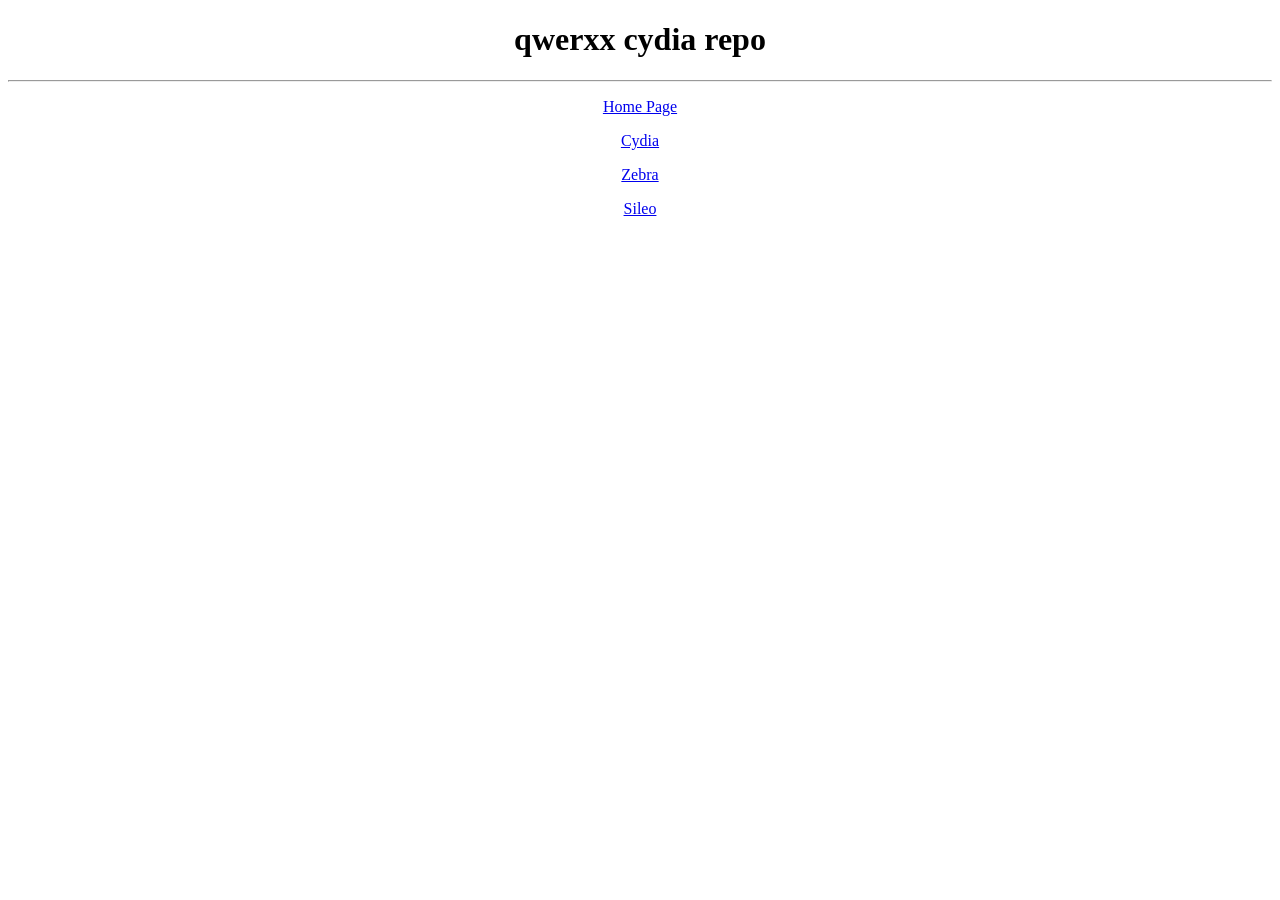
==== repo/index.html @ 64d7222e "Create index.html" ====
<!DOCTYPE html>
<html>
    <head>
        <meta name="viewport" content="width=device-width, initial-scale=1.0">
        <title>qwerxx cydia repo</title>
        <link rel="stylesheet" href="../style.css">
    </head>
    <body>
        <div align="center">
        <h1>qwerxx cydia repo</h1>
        <hr/>
        <p><a href="../index.html">Home Page</a></p>
        <p><a href="cydia://url/https://cydia.saurik.com/api/share#?source=https://qwerxx.github.io/repo/">Cydia</a></p>
        <p><a href="zbra://sources/add/https://qwerxx.github.io/repo/">Zebra</a></p>
        <p><a href="sileo://source/https://qwerxx.github.io/repo/">Sileo</a></p>
        </div>
    </body>
</html>
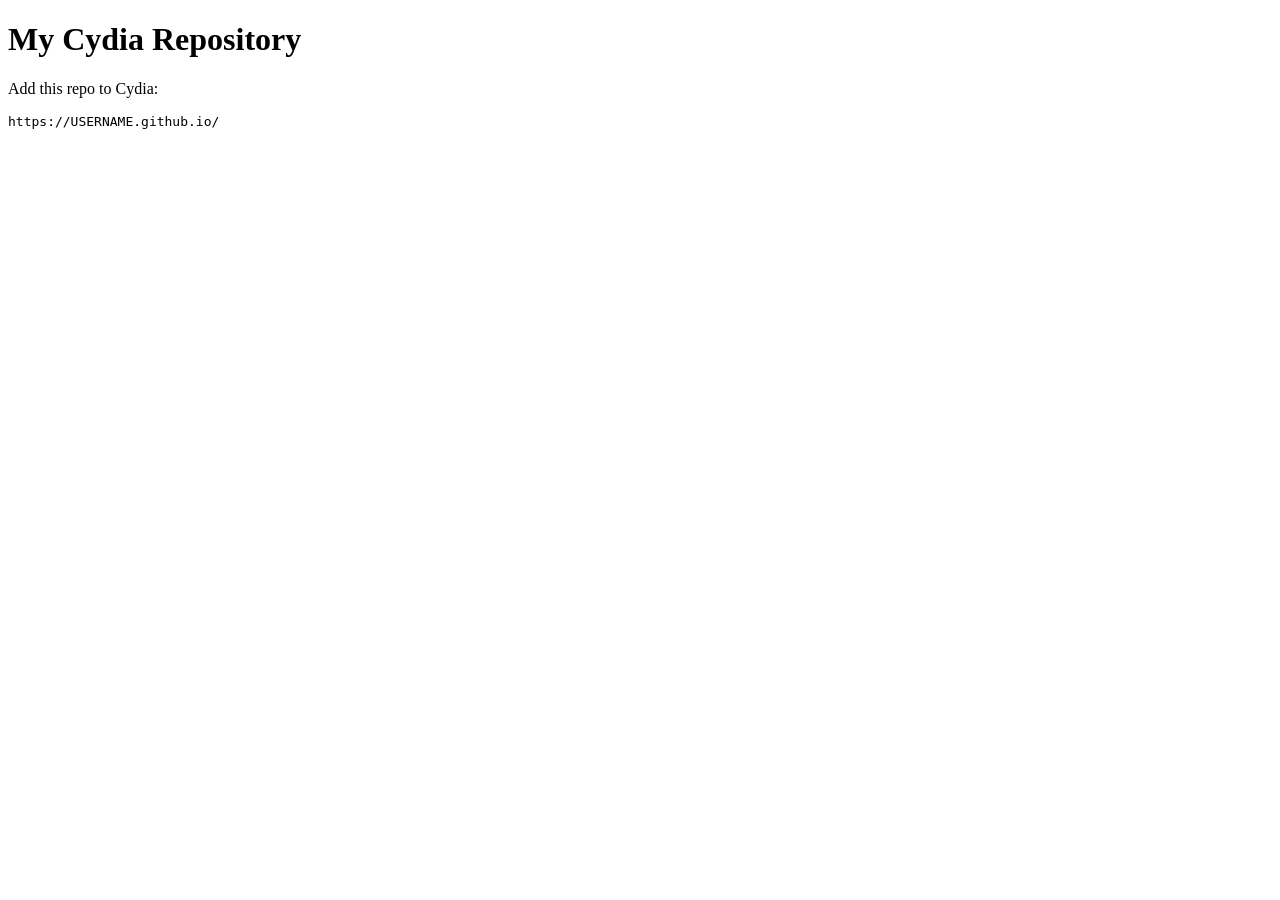
==== commit 78d5ab38: "Add files via upload" ====
--- a/repo/index.html
+++ b/repo/index.html
@@ -1,18 +1,12 @@
 <!DOCTYPE html>
 <html>
-    <head>
-        <meta name="viewport" content="width=device-width, initial-scale=1.0">
-        <title>qwerxx cydia repo</title>
-        <link rel="stylesheet" href="../style.css">
-    </head>
-    <body>
-        <div align="center">
-        <h1>qwerxx cydia repo</h1>
-        <hr/>
-        <p><a href="../index.html">Home Page</a></p>
-        <p><a href="cydia://url/https://cydia.saurik.com/api/share#?source=https://qwerxx.github.io/repo/">Cydia</a></p>
-        <p><a href="zbra://sources/add/https://qwerxx.github.io/repo/">Zebra</a></p>
-        <p><a href="sileo://source/https://qwerxx.github.io/repo/">Sileo</a></p>
-        </div>
-    </body>
+<head>
+<meta charset="utf-8">
+<title>My Cydia Repo</title>
+</head>
+<body>
+<h1>My Cydia Repository</h1>
+<p>Add this repo to Cydia:</p>
+<pre>https://USERNAME.github.io/</pre>
+</body>
 </html>
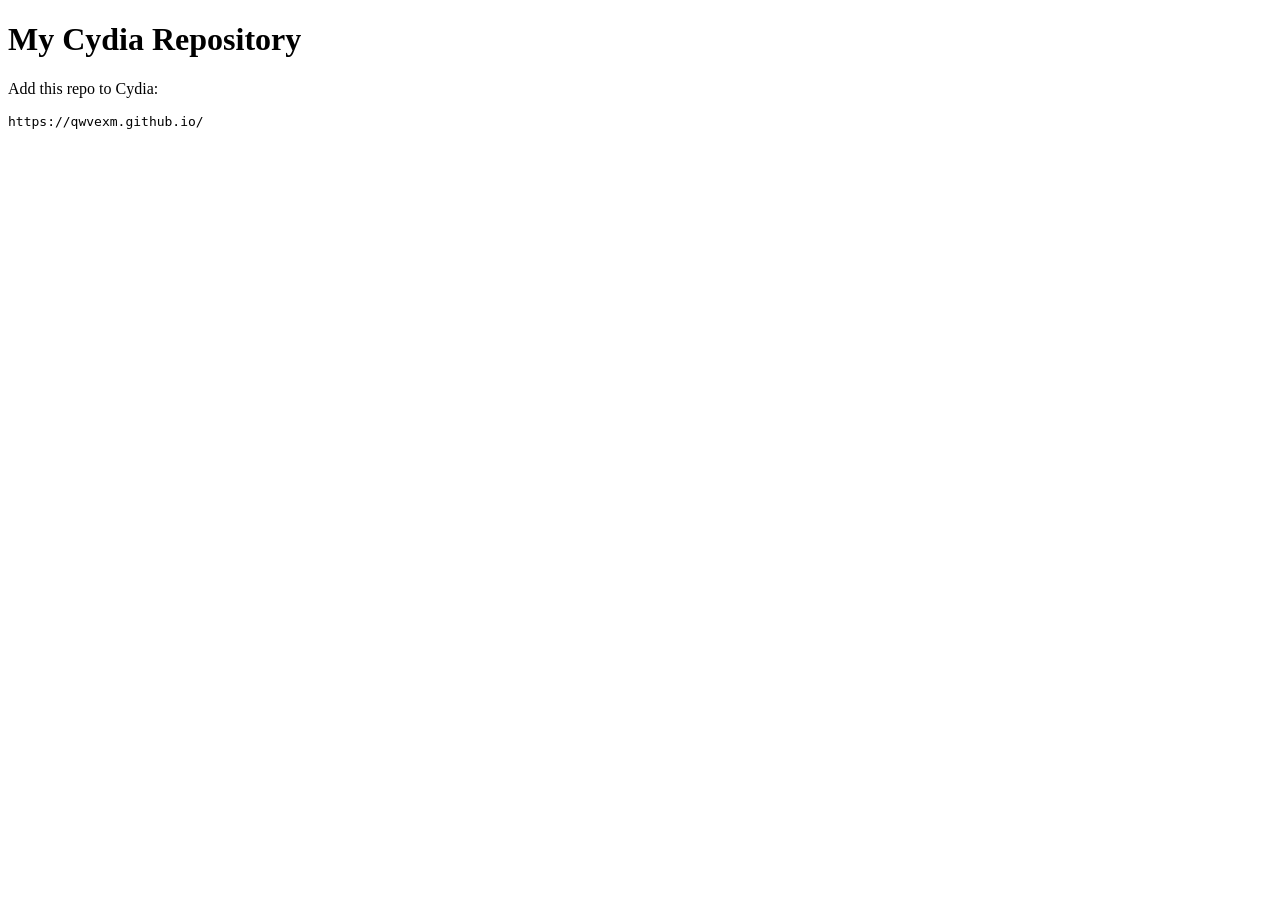
==== commit 27184b8b: "Update index.html" ====
--- a/repo/index.html
+++ b/repo/index.html
@@ -7,6 +7,6 @@
 <body>
 <h1>My Cydia Repository</h1>
 <p>Add this repo to Cydia:</p>
-<pre>https://USERNAME.github.io/</pre>
+<pre>https://qwvexm.github.io/</pre>
 </body>
 </html>
